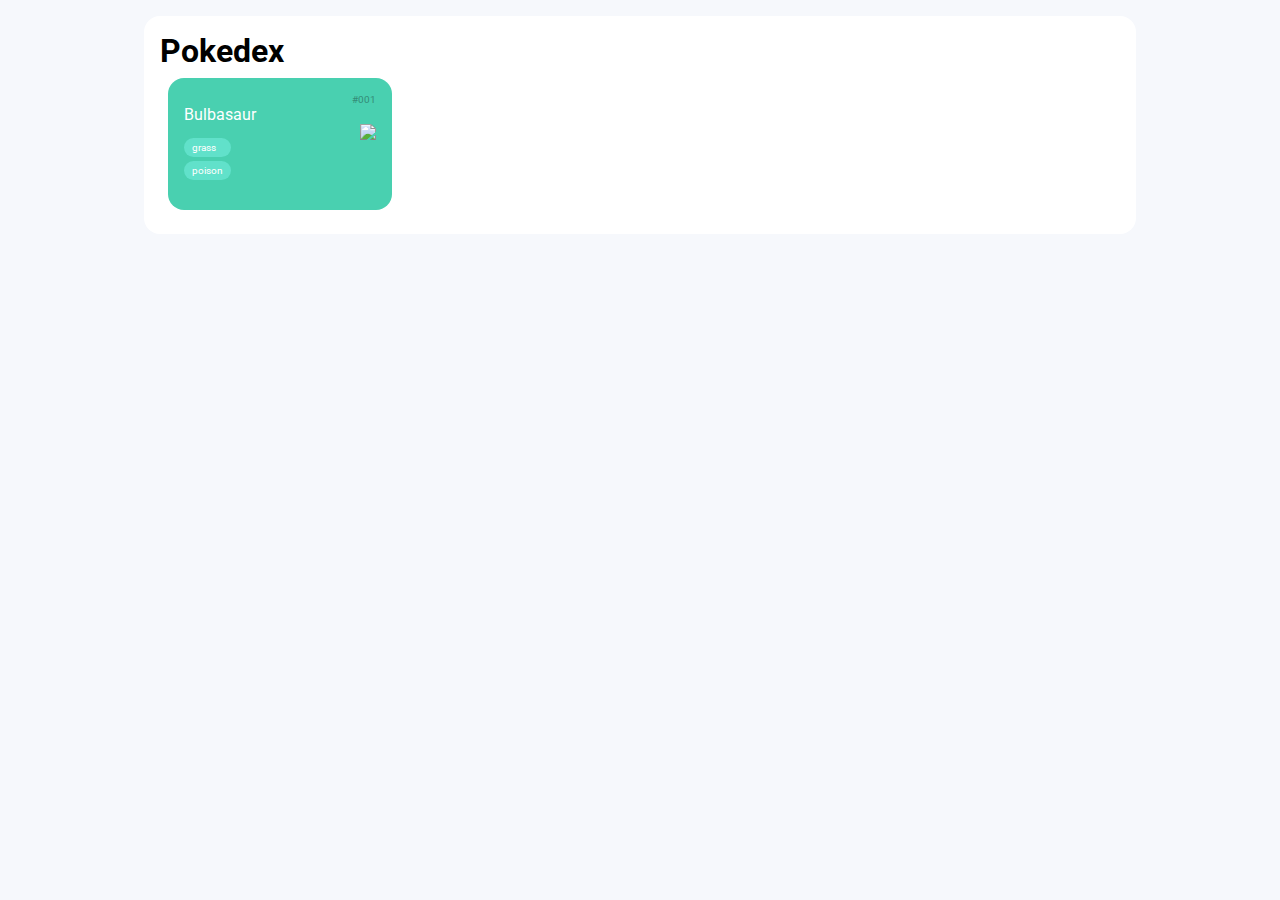
==== index.html @ 547d54c3 "first commit" ====
<!DOCTYPE html>
<html lang="pt-br">

<head>
    <meta charset="UTF-8">
    <meta name="viewport" content="width=device-width, initial-scale=1.0">
    <title>Pokedex</title>
    <link rel="stylesheet" href="/assets/css/global.css">
    <link rel="stylesheet" href="/assets/css/style.css">
</head>

<body>

    <section class="content">
        <h1>Pokedex</h1>

        <ol id="pokemonList" class="pokemons">
            <li class="pokemon">
                <span class="number">#001</span>
                <span class="name">Bulbasaur</span>

                <div class="detail">
                    <ol class="types">
                        <li class="type">grass</li>
                        <li class="type">poison</li>
                    </ol>

                    <img
                        src="https://raw.githubusercontent.com/PokeAPI/sprites/master/sprites/pokemon/other/dream-world/35.svg" />
                </div>
            </li>
        </ol>

    </section>
    <script src="/assets/js/poke-api.js"></script>
    <script src="/assets/js/main.js"></script>
</body>

</html>
---- assets/css/global.css ----
@import url('https://fonts.googleapis.com/css2?family=Roboto:ital,wght@0,100;0,300;0,400;0,500;0,700;0,900;1,100;1,300;1,400;1,500;1,700;1,900&display=swap');



* {
    margin: 0;
    padding: 0;
    box-sizing: border-box;
    outline: none;

    font-family: "Roboto", sans-serif;
    font-style: normal;
  }
---- assets/css/style.css ----
@import url(global.css);


body{
    background-color: #f6f8fc;
}
.content{
    width: 100vw;
    height: 100vh;
    padding: 1rem;
    background-color: #fff;    
}

@media screen and (min-width:992px){
    .content{
           max-width:992px;
           height: auto;
           margin: 1rem auto;
           border-radius: 1rem;
    }    
}

.pokemons{
    display:grid;
    grid-template-columns: 1fr;
    margin: 0;
    padding: 0;
    list-style: none;
}

@media screen and (min-width:380px){
    .pokemons{
        grid-template-columns: 1fr 1fr;
    }    
}


@media screen and (min-width:576px){
    .pokemons{
        grid-template-columns: 1fr 1fr 1fr;
    }    
}

@media screen and (min-width:992px) {
    .pokemons{
        grid-template-columns: 1fr 1fr 1fr 1fr;
    }
    
}

.pokemon{
    margin: .5rem;
    padding: 1rem;
    background-color: #49d0b0;
    color: #FFF;
    border-radius: 1rem;
    display: flex;
    flex-direction: column;

}

.pokemon .number{
    color: #348d78;
    text-align: right;
    font-size: .625rem;
}

.pokemon .name{
    color: #fff;
    margin-bottom: 0;

}

.pokemon .detail{
    display: flex;
    flex-direction: row;
    align-items: center;
    justify-content: space-between;

}

.pokemon .detail .types{
    list-style: none;
    margin: 0;
    padding: 0;
}

.pokemon .detail .types .type{
    background-color: #61e1ca;
    color: #fff;
    padding: .25rem .5rem;
    margin: .25rem 0;
    font-size: .625rem;
    border-radius: 1rem;
}

.pokemon .detail img{
    max-width: 100%;
    height: 70px;
    align-self: flex-end;
}
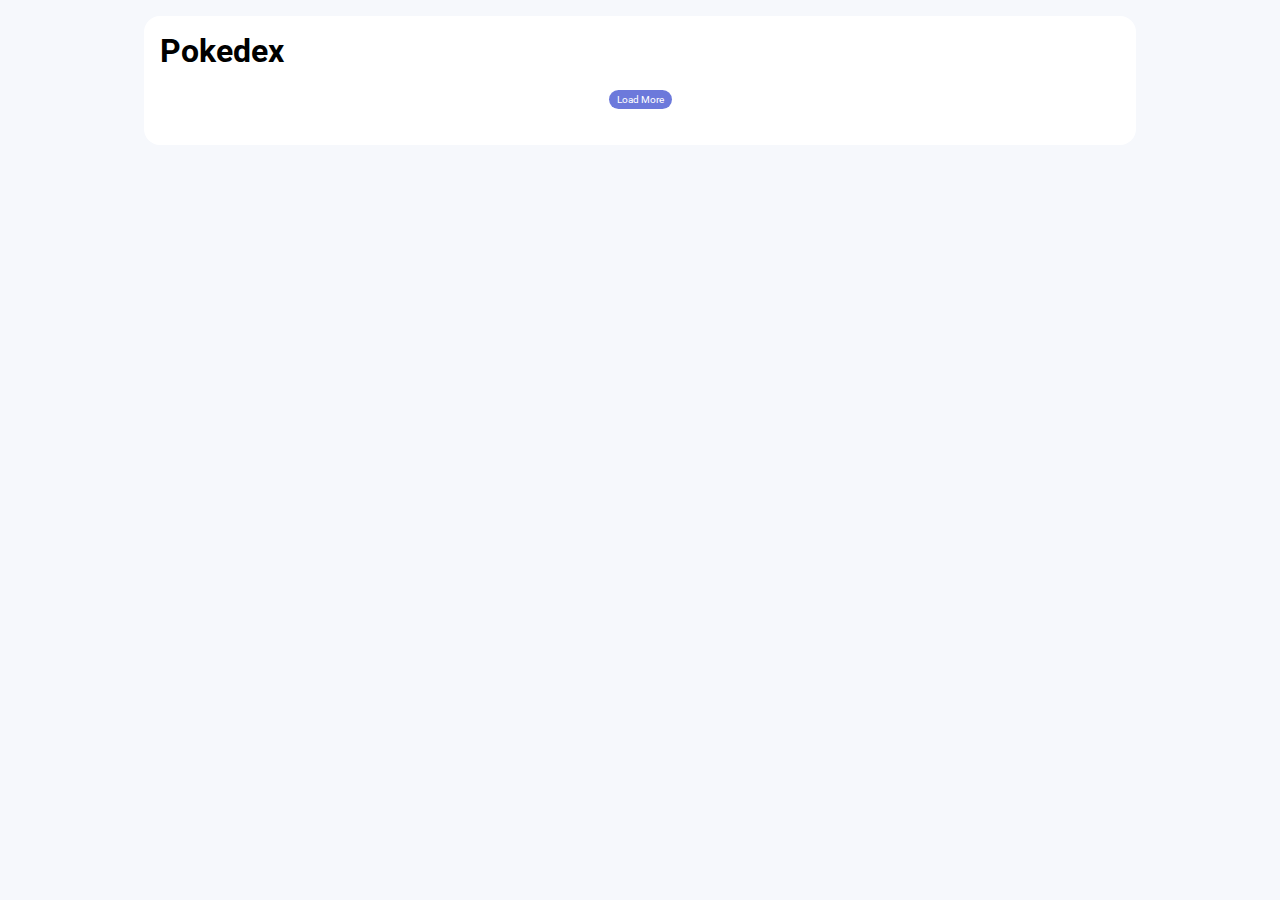
==== commit 5fa02322: "feat: added loading of more pokemons" ====
--- a/index.html
+++ b/index.html
@@ -15,7 +15,7 @@
         <h1>Pokedex</h1>
 
         <ol id="pokemonList" class="pokemons">
-            <li class="pokemon">
+            <!-- <li class="pokemon">
                 <span class="number">#001</span>
                 <span class="name">Bulbasaur</span>
 
@@ -28,10 +28,15 @@
                     <img
                         src="https://raw.githubusercontent.com/PokeAPI/sprites/master/sprites/pokemon/other/dream-world/35.svg" />
                 </div>
-            </li>
+            </li> -->
         </ol>
-
+        <div class="pagination">
+            <button id="loadMoreButton" type="button">
+                Load More
+            </button>
+        </div>
     </section>
+    <script src="/assets/js/pokemon-model.js"></script>
     <script src="/assets/js/poke-api.js"></script>
     <script src="/assets/js/main.js"></script>
 </body>
--- a/assets/css/style.css
+++ b/assets/css/style.css
@@ -10,6 +10,162 @@
     padding: 1rem;
     background-color: #fff;    
 }
+
+
+
+.pokemons{
+    display:grid;
+    grid-template-columns: 1fr;
+    margin: 0;
+    padding: 0;
+    list-style: none;
+}
+
+.pokemon{
+    margin: .5rem;
+    padding: 1rem;
+    color: #FFF;
+    border-radius: 1rem;
+    display: flex;
+    flex-direction: column;
+
+}
+
+.pokemon .number{
+    color: #348d78;
+    text-align: right;
+    font-size: .625rem;
+}
+
+.pokemon .name{
+    color: #fff;
+    margin-bottom: 0;
+    text-transform: capitalize;
+
+}
+
+.pokemon .detail{
+    display: flex;
+    flex-direction: row;
+    align-items: center;
+    justify-content: space-between;
+
+}
+
+.pokemon .detail .types{
+    list-style: none;
+    margin: 0;
+    padding: 0;
+}
+
+.pokemon .detail .types .type{
+    color: #fff;
+    padding: .25rem .5rem;
+    margin: .25rem 0;
+    font-size: .625rem;
+    border-radius: 1rem;
+    filter: brightness(1.1);
+    text-align: center;
+}
+
+.pokemon .detail img{
+    max-width: 100%;
+    height: 70px;
+    align-self: flex-end;
+}
+
+.normal{
+    background-color: #a6a877;
+}
+
+.grass{
+    background-color: #77c850;
+}
+
+.fire{
+    background-color: #ee7f30;
+}
+
+.water{
+    background-color: #678fee;
+}
+
+.eletric{
+    background-color: #f7cf2e;
+}
+
+.ice{
+    background-color: #98d5d7;
+}
+
+.ground{
+    background-color: #dfbf69;
+}
+
+.flying{
+    background-color: #a98ff0;
+}
+
+.poison{
+    background-color: #a040a0;
+}
+
+.fighting{
+    background-color: #bf3029;
+}
+
+.psychic{
+    background-color: #f65687;
+}
+
+.dark{
+    background-color: #725847;
+}
+
+.rock {
+    background-color: #b8a137;
+}
+
+.bug {
+    background-color: #a8b720;
+}
+
+.ghost {
+    background-color: #6e5896;
+}
+
+.steel {
+    background-color: #b9b7cf;
+}
+
+.dragon {
+    background-color: #6f38f6;
+}
+
+.fairy {
+    background-color: #f9aec7;
+}
+
+.pagination {
+    display: flex;
+    flex-direction: row;
+    justify-content: center;
+    align-items: center;
+    width: 100%;
+    padding: 1rem;
+}
+
+.pagination button {
+    padding: .25rem .5rem;
+    margin: .25rem 0;
+    font-size: .625rem;
+    color: #fff;
+    background-color: #6c79db;
+    border: none;
+    border-radius: 1rem;
+}
+
+
 
 @media screen and (min-width:992px){
     .content{
@@ -20,13 +176,7 @@
     }    
 }
 
-.pokemons{
-    display:grid;
-    grid-template-columns: 1fr;
-    margin: 0;
-    padding: 0;
-    list-style: none;
-}
+
 
 @media screen and (min-width:380px){
     .pokemons{
@@ -48,62 +198,7 @@
     
 }
 
-.pokemon{
-    margin: .5rem;
-    padding: 1rem;
-    background-color: #49d0b0;
-    color: #FFF;
-    border-radius: 1rem;
-    display: flex;
-    flex-direction: column;
-
-}
-
-.pokemon .number{
-    color: #348d78;
-    text-align: right;
-    font-size: .625rem;
-}
-
-.pokemon .name{
-    color: #fff;
-    margin-bottom: 0;
-
-}
-
-.pokemon .detail{
-    display: flex;
-    flex-direction: row;
-    align-items: center;
-    justify-content: space-between;
-
-}
-
-.pokemon .detail .types{
-    list-style: none;
-    margin: 0;
-    padding: 0;
-}
-
-.pokemon .detail .types .type{
-    background-color: #61e1ca;
-    color: #fff;
-    padding: .25rem .5rem;
-    margin: .25rem 0;
-    font-size: .625rem;
-    border-radius: 1rem;
-}
-
-.pokemon .detail img{
-    max-width: 100%;
-    height: 70px;
-    align-self: flex-end;
-}
-
-
-
-
-
-
-
-
+
+
+
+
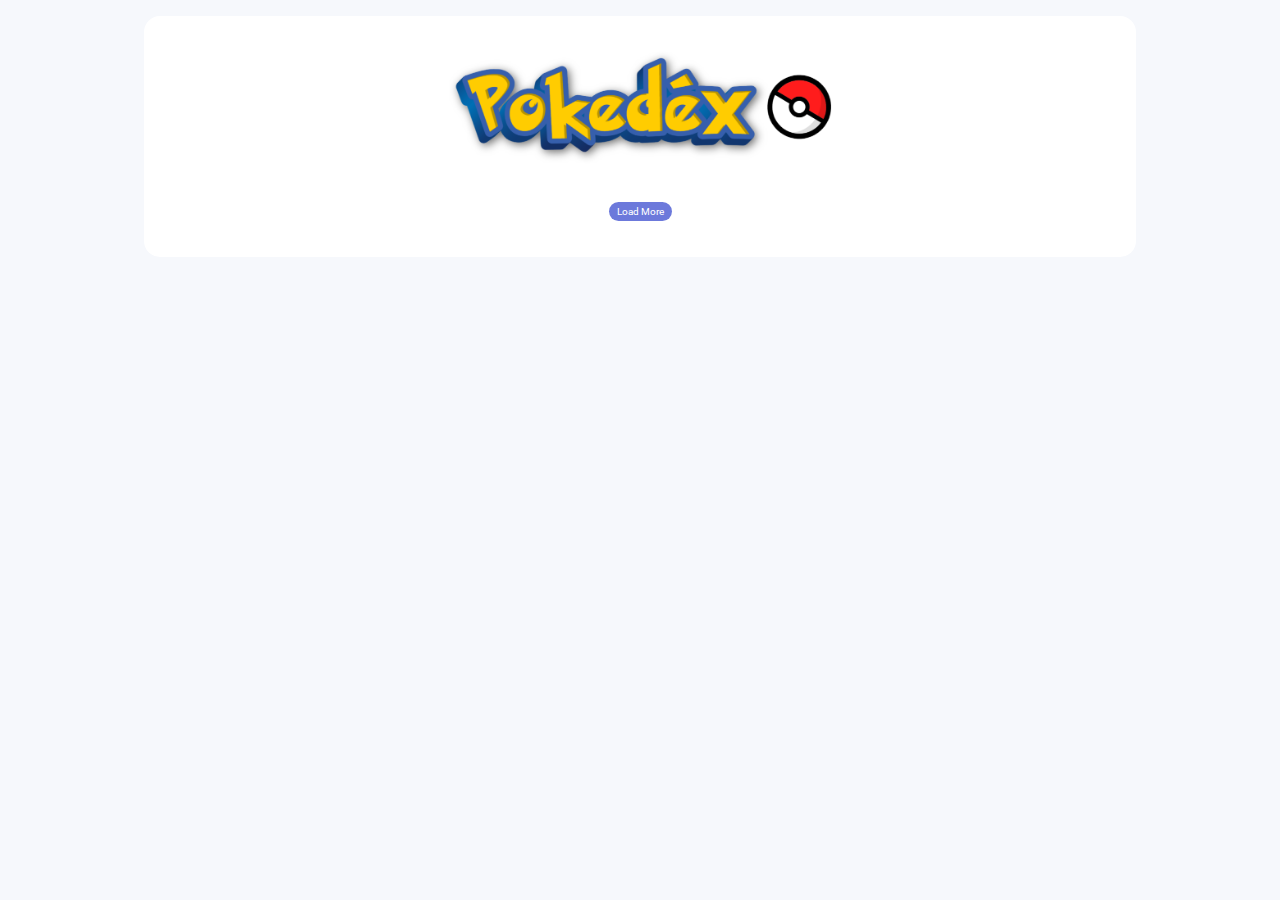
==== commit afc999bf: "feat: inserted game logo" ====
--- a/index.html
+++ b/index.html
@@ -12,7 +12,9 @@
 <body>
 
     <section class="content">
-        <h1>Pokedex</h1>
+        <header class="logo">
+            <img src="assets/images/pokedex-logo.png" alt="">
+        </header>
 
         <ol id="pokemonList" class="pokemons">
             <!-- <li class="pokemon">
--- a/assets/css/style.css
+++ b/assets/css/style.css
@@ -165,6 +165,19 @@
     border-radius: 1rem;
 }
 
+.logo{
+    display: flex;
+    align-items: center;
+    justify-content: center;
+    height: 150px;
+}
+
+.logo img{
+    height: 100%;
+    object-fit: cover;
+    object-position: center;
+}
+
 
 
 @media screen and (min-width:992px){
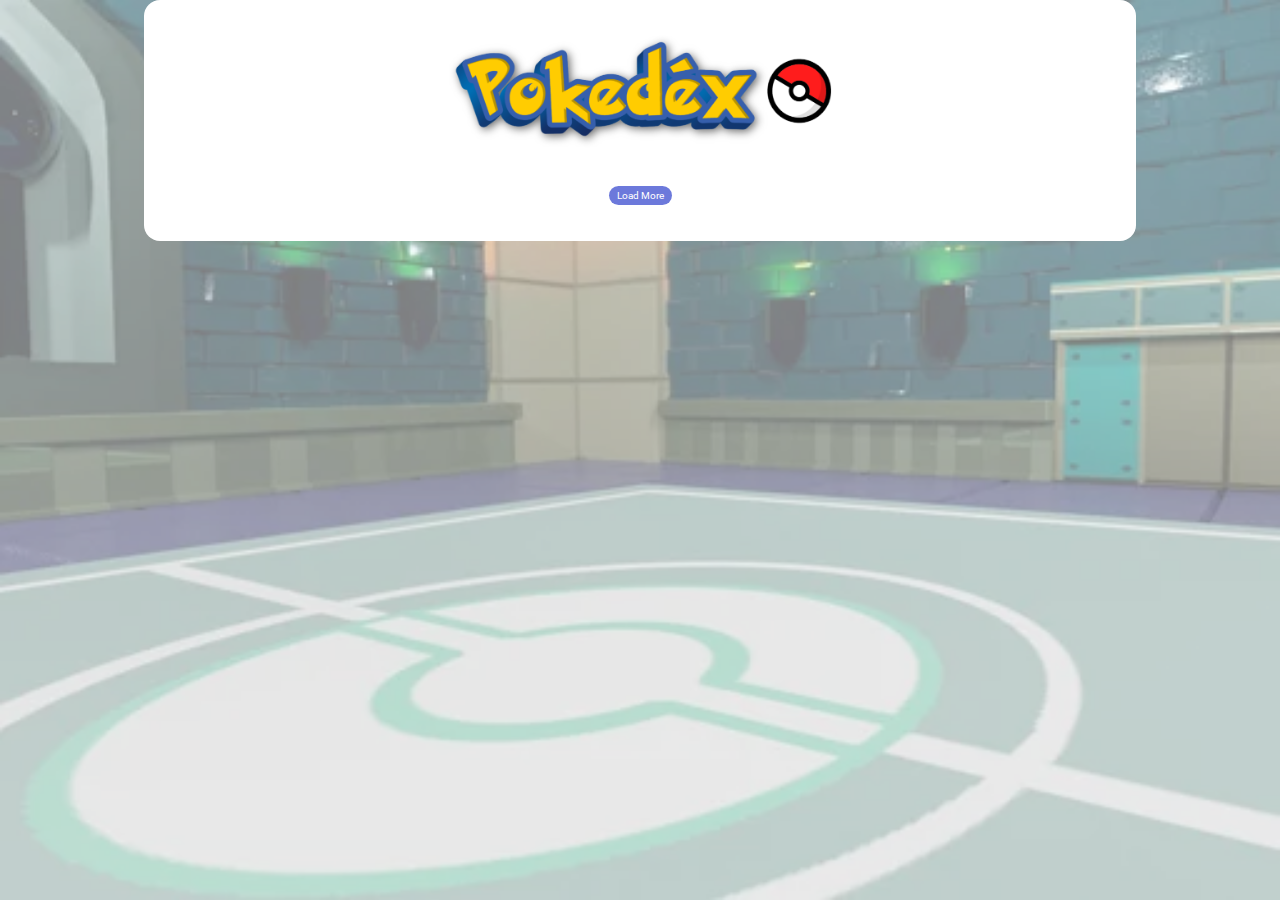
==== commit 87d1628f: "added background and icon" ====
--- a/index.html
+++ b/index.html
@@ -7,6 +7,7 @@
     <title>Pokedex</title>
     <link rel="stylesheet" href="/assets/css/global.css">
     <link rel="stylesheet" href="/assets/css/style.css">
+    <link rel="shortcut icon" href="assets/images/pokedex-icon.ico" type="image/x-icon">
 </head>
 
 <body>
--- a/assets/css/style.css
+++ b/assets/css/style.css
@@ -2,16 +2,44 @@
 
 
 body{
-    background-color: #f6f8fc;
-}
+    background-color: #FFF;
+    position: relative;
+    min-height: 100vh;
+}
+
+body::before {
+    content: "";
+    background-image: url('/assets/images/pokedex-background.webp');
+    background-repeat: no-repeat;
+    background-position: center;
+    background-size: cover;
+    width: 100%;
+    height: 100%;
+    position: absolute;
+    opacity: .5;
+}
+
+.logo{
+    display: flex;
+    align-items: center;
+    justify-content: center;
+    height: 150px;
+}
+
+.logo img{
+    height: 100%;
+    object-fit: cover;
+    object-position: center;
+}
+
+
 .content{
-    width: 100vw;
-    height: 100vh;
+    position: relative;
+    width: 100%;
+    height: auto;
     padding: 1rem;
-    background-color: #fff;    
-}
-
-
+    background-color: #fff;
+}
 
 .pokemons{
     display:grid;
@@ -165,26 +193,11 @@
     border-radius: 1rem;
 }
 
-.logo{
-    display: flex;
-    align-items: center;
-    justify-content: center;
-    height: 150px;
-}
-
-.logo img{
-    height: 100%;
-    object-fit: cover;
-    object-position: center;
-}
-
-
-
 @media screen and (min-width:992px){
     .content{
            max-width:992px;
            height: auto;
-           margin: 1rem auto;
+           margin: 0 auto;
            border-radius: 1rem;
     }    
 }
